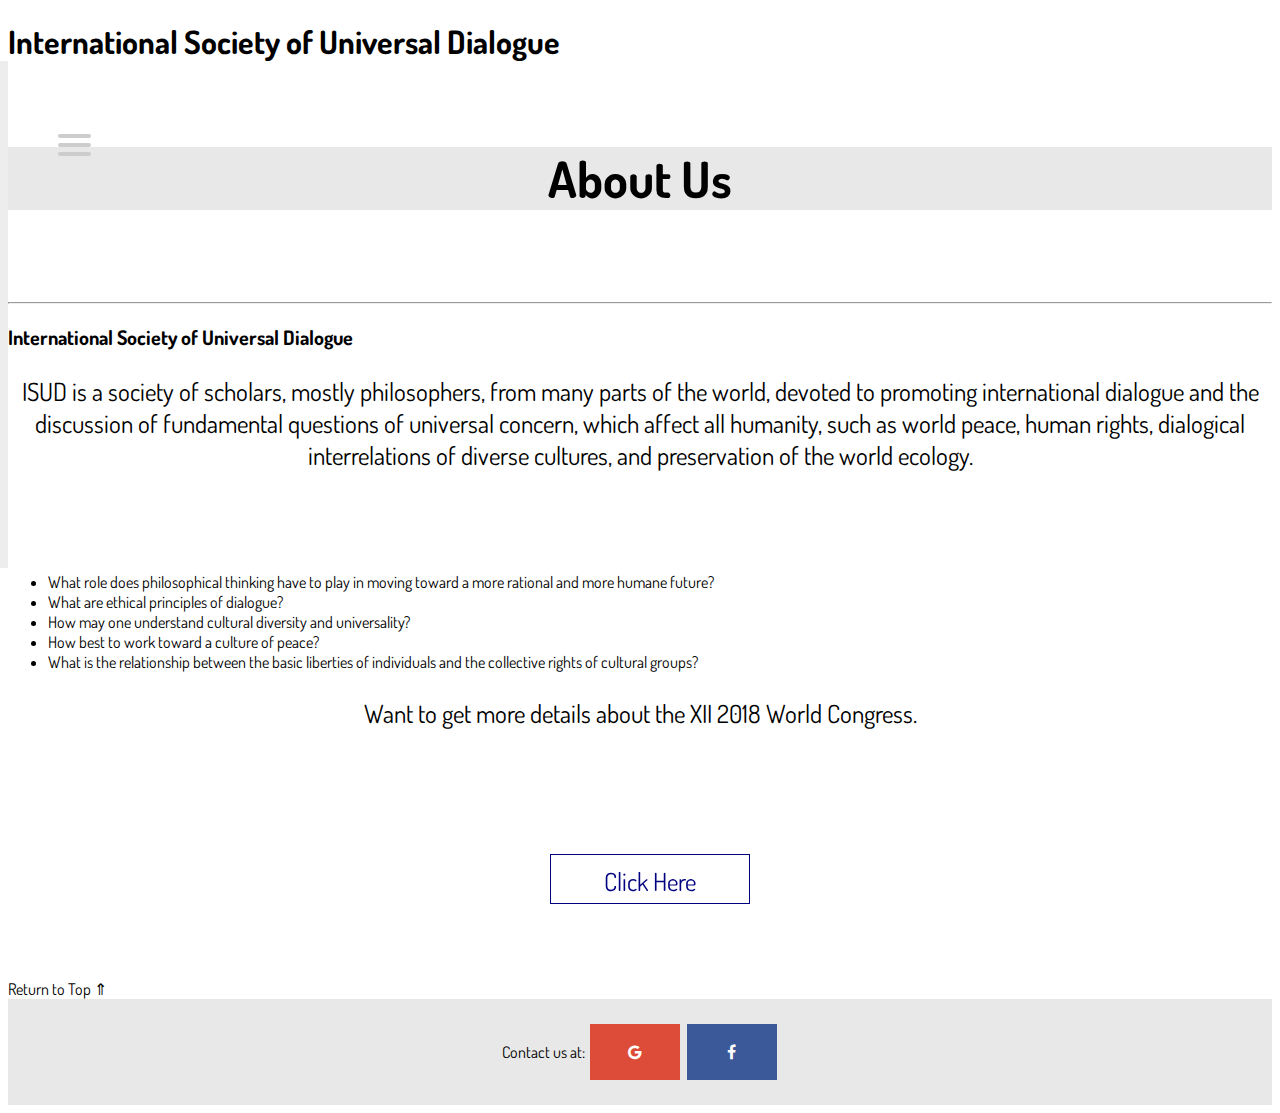
==== about.html @ f8ec57b9 "Commit All" ====
<!DOCTYPE html>
<html lang="en" class="nojs">

<head>
	<title>Project-2 ISUD</title>
	<meta charset="utf-8" />
	<meta name="viewport" content="width=device-width,initial-scale=1.0,shrink-to-fit=no" />
	<link rel="stylesheet" type="text/css" href="css/about.css">
	<link href="https://fonts.googleapis.com/css?family=Noto+Serif" rel="stylesheet">
	<link href="https://fonts.googleapis.com/css?family=Lora" rel="stylesheet">
	<link href="https://fonts.googleapis.com/css?family=Dosis" rel="stylesheet">
	<link rel="stylesheet" href="https://cdnjs.cloudflare.com/ajax/libs/font-awesome/4.7.0/css/font-awesome.min.css">
	<script  src="index.js"></script>
</head>

<body>
    <!--Container of the page-->
	<div class="container">
		<h1 id="header">International Society of Universal Dialogue</h1>
		<nav class="navigation">
			<div id="menu">
				<input type="checkbox">
				<span></span>
				<span></span>
				<span></span>
				<ul id="menuList">
				<li><a href="index.html">Home</a></li>
				<li><a class="active" href="about.html">About Us</a></li>
				<li><a href="event.html">ISUD Events</a></li>
				<li><a href="contact.html">Contact Us</a></li>
				</ul>
			</div>
		</nav>
	</div>
	
	<h2>About Us</h2>
	
	<div class="slideshow-container">
		
		<div class="mySlides fade">
			<div class="numbertext">1 / 4</div>
			<img src="media/buddha.png" alt="Buddha" style="width:100%" />
		</div>
		
		<div class="mySlides fade">
			<div class="numbertext">2 / 4</div>
			<img src="media/man.png" alt="Man" style="width:100%" />
		</div>
		
		<div class="mySlides fade">
			<div class="numbertext">3 / 4</div>
			<img src="media/monkey.png" alt="Monkey" style="width:100%" />
		</div>
		
		<div class="mySlides fade">
			<div class="numbertext">4 / 4</div>
			<img src="media/sewage.png" alt="Sewage" style="width:100%" />
		</div>
	</div>
		<p></p>
		<hr>
		
		<div id="isudAbout">
		<h3>International Society of Universal Dialogue</h3>
			<p>ISUD is a society of scholars, mostly philosophers, from many parts of the world, devoted to promoting international dialogue and the discussion of fundamental questions of universal concern, which affect all humanity, such as world peace, human rights, dialogical interrelations of diverse cultures, and preservation of the world ecology.</p>
			<p></p>
			<ul>
				<li>What role does philosophical thinking have to play in moving toward a more rational and more humane future?</li>
				<li>What are ethical principles of dialogue?</li>
				<li>How may one understand cultural diversity and universality?</li>
				<li>How best to work toward a culture of peace?</li>
				<li>What is the relationship between the basic liberties of individuals and the collective rights of cultural groups?</li>
			</ul>
		</div>
        
		<div id="congress-details">
		<p>Want to get more details about the XII 2018 World Congress.</p>
        
		<div class="blue">
			<a href="http://congreso.pucp.edu.pe/isud/">
				<div class="button"> 
					<div>Click Here</div>
					<div>Click Here</div>
					<div>Click Here</div>
					<div>Click Here</div>
				</div>
			</a>
        </div>
    </div>
	
	<div><a href="#top">Return to Top</a> &#8657;</div>

<footer>
Contact us at: <a href="mailto:isud2018@gmail.com" class="fa fa-google"></a>
			   <a href="https://www.facebook.com/ISUDXIIWorldCongress/" class="fa fa-facebook"></a>
</footer>

</body>
</html>
---- css/about.css ----
/* css for About Us Page */

/** My Styles - Bhumika Patel**/

/*css for index.html */

body{
	font-family: 'Noto Serif', serif;
	font-family: 'Lora', serif;
	font-family: 'Dosis', sans-serif;
}

header{
	margin-top:75px;
	display: block;
	text-align: center;
	font-size: 4.3em;
}

header h1{
	font-size: 1.7em;
	text-indent: 1em;
}


.logo{
	border: 0 none;
	padding: 10px;
	width: auto;
	margin: 0;
	height: 200px;
	text-align: center;
}

.logo img{
	float: left;
	display: block;
}

.logo p{
	padding: 30px;
	font-size: 3.2em;
	line-height: 50px;
	color:white;
}

.container{
	position: relative
}

a{
	text-decoration: none;
	color: black;
	transition: color 0.3s ease;
}

a:hover{
	color: blue;
}

#menu{
	display: block;
	position: relative;
	top: 50px;
	left: 50px;
	z-index: 1;
	-webkit-user-select: none;
	user-select: none;
}

#menu input{
	display: block;
	width: 20px;
	height: 32px;
	position: absolute;
	top: -7px;
	left: -5px;
	cursor: pointer;
	opacity: 0;
	z-index: 2;
	-webkit-touch-callout: none;
}

#menu span{
display: block;
width: 33px;
height: 4px;
margin-bottom: 5px;
position: relative;

background: #cdcdcd;
border-radius: 3px;

z-index: 1;

transform-origin: 4px 0px;

transition: transform 0.5s cubic-bezier(0.77,0.2,0.05,1.0),
            background 0.5s cubic-bezier(0.77,0.2,0.05,1.0),
            opacity 0.55s ease;
}

#menu span:first-child
{
transform-origin: 0% 0%;
}

#menu span:nth-last-child(2)
{
transform-origin: 0% 100%;
}


#menu input:checked ~ span
{
opacity: 1;
transform: rotate(45deg) translate(-2px, -1px);
background: #232323;
}


#menu input:checked ~ span:nth-last-child(3)
{
opacity: 0;
transform: rotate(0deg) scale(0.2, 0.2);
}

#menu input:checked ~ span:nth-last-child(2)
{
transform: rotate(-45deg) translate(0, -1px);
}


#menuList{
position: absolute;
width: 300px;
margin: -100px 0 0 -50px;
padding: 50px;
padding-top: 125px;

background: #ededed;
list-style-type: none;
-webkit-font-smoothing: antialiased;
/* to stop flickering of text in safari */

transform-origin: 0% 0%;
transform: translate(-100%, 0);

transition: transform 0.5s cubic-bezier(0.77,0.2,0.05,1.0);
}

#menuList li{ 
padding: 10px 0;
font-size: 50px;
}

#menu input:checked ~ ul
{
transform: none;
}

.motion-top{ 
  position:relative;
  animation:animatetop 0.4s}
  @keyframes animatetop{from{top:-300px;opacity:0} to{top:0;opacity:1}
}

.motion-bottom{  
  position:relative;
  animation:animatebottom 0.4s}
  @keyframes animatebottom{from{bottom:-300px;opacity:0} to{bottom:0;opacity:1}
}

.content { 
  margin-left:auto;margin-right:auto;
  max-width:980px;
}

.section{ 
  margin-top:16px!important;
  margin-bottom:16px!important;
}

.responsive{ 
  width: 50%; 
  height: auto; 
}



.mySlides {display: none;}
img {vertical-align: middle; }

/* Slideshow container */
.slideshow-container {
max-width: 1000px;
position: relative;
margin: auto;
}

/* Caption text */
.text {
color: #f2f2f2;
font-size: 15px;
padding: 8px 12px;
position: absolute;
bottom: 8px;
width: 100%;
text-align: center;
}

/* Number text (1/3 etc) */
.numbertext {
color: #f2f2f2;
font-size: 12px;
padding: 8px 12px;
position: absolute;
top: 0;
}

/* The dots/bullets/indicators */
.dot {
height: 15px;
width: 15px;
margin: 0 2px;
background-color: #bbb;
border-radius: 50%;
display: inline-block;
transition: background-color 0.6s ease;
}

.active {
background-color: #717171;
}

/* Fading animation */
.fade {
-webkit-animation-name: fade;
-webkit-animation-duration: 1.5s;
animation-name: fade;
animation-duration: 1.5s;
}

@-webkit-keyframes fade {
from {opacity: .4} 
to {opacity: 1}
}

@keyframes fade {
from {opacity: .4} 
to {opacity: 1}
}

/* On smaller screens, decrease text size */
@media only screen and (max-width: 300px) {
.text {font-size: 11px}
}

h2{ 
	background-color: #E8E8E8;
	text-align: center;
	font-size: 50px; 
}

h3{
	font-size: 20px;
}

p { 
  text-align: center; 
  font-size: 25px;
  padding-bottom: 2%;
}

.blue{ 
  width: 50%;
  height: 200px;
  float: left;
  background-color: white;
  border: 10px;
  border-color: white;
  border-style: solid;
  box-sizing: border-box;
  -webkit-box-sizing: border-box;
  -moz-box-sizing: border-box;
  padding-left: 50%;
  padding-right: 50%;

}

.blue:before {
  position: absolute;
  padding: 10px;
}

@media screen and (max-width: 1260px) {
  .blue{
      width: 50%;
  }
}

@media screen and (max-width: 840px) {
  .blue {
      width: 100%;
  }
}

.button{ 
  margin: 0;
  border: 0;
  font-size: 25px;
  position: relative;
  top: 50%;
  left: 50%;
  margin-top: -25px;
  margin-left: -100px;
  width: 200px;
  height: 50px;
  text-align: center;
  box-sizing: border-box;
  -webkit-box-sizing: border-box;
  -moz-box-sizing: border-box;
  -webkit-user-select: none;
  cursor: default;
  perspective: 500px;
  -webkit-perspective: 500px;
  -moz-perspective: 500px;
  transform-style: preserve-3d;
  -webkit-transform-style: preserve-3d;
}

.button:hover {
  cursor: pointer;
}

.button div{ 
  position: absolute;
  text-align: center;
  padding: 10px;
  border: navy solid 1px;
  pointer-events: none;
  box-sizing: border-box;
  -webkit-box-sizing: border-box;
  -moz-box-sizing: border-box;
}

.button div:nth-child(1) {
  color: navy;
  background-color: #ffffff;
  z-index: 0;
  width: 100%;
  height: 50px;
  clip: rect(0px, 100px, 50px, 0px);
  position: absolute;
  transition: all 0.2s ease;
  -webkit-transition: all 0.2s ease;
  -moz-transition: all 0.2s ease;
  transform: rotateX(0deg);
  -webkit-transform: rotateX(0deg);
  -moz-transform: rotateX(0deg);
  transform-origin: 50% 50% -25px;
  -webkit-transform-origin: 50% 50% -25px;
  -moz-transform-origin: 50% 50% -25px;
}

.button div:nth-child(2) {
  color: lightblue;
  background-color:navy;
  z-index: -1;
  width: 100%;
  height: 50px;
  clip: rect(0px, 100px, 50px, 0px);
  position: absolute;
  transform: rotateX(90deg);
  -webkit-transform: rotateX(90deg);
  -moz-transform: rotateX(90deg);
  transition: all 0.2s ease;
  -webkit-transition: all 0.2s ease;
  -moz-transition: all 0.2s ease;
  transform-origin: 50% 50% -25px;
  -webkit-transform-origin: 50% 50% -25px;
  -moz-transform-origin: 50% 50% -25px;
}

.button div:nth-child(3) {
  color: navy;
  background-color: white;
  z-index: 0;
  width: 100%;
  height: 50px;
  clip: rect(0px, 200px, 50px, 100px);
  position: absolute;
  transition: all 0.2s ease 0.1s;
  -webkit-transition: all 0.2s ease 0.1s;
  -moz-transition: all 0.2s ease 0.1s;
  transform: rotateX(0deg);
  -webkit-transform: rotateX(0deg);
  -moz-transform: rotateX(0deg);
  transform-origin: 50% 50% -25px;
  -webkit-transform-origin: 50% 50% -25px;
  -moz-transform-origin: 50% 50% -25px;
}

.button div:nth-child(4) {
  color: lightblue;
  background-color:navy;
  z-index: -1;
  width: 100%;
  height: 50px;
  clip: rect(0px, 200px, 50px, 100px);
  position: absolute;
  transform: rotateX(-90deg);
  -webkit-transform: rotateX(-90deg);
  -moz-transform: rotateX(-90deg);
  transition: all 0.2s ease 0.1s;
  -webkit-transition: all 0.2s ease 0.1s;
  -moz-transition: all 0.2s ease 0.1s;
  transform-origin: 50% 50% -25px;
  -webkit-transform-origin: 50% 50% -25px;
  -moz-transform-origin: 50% 50% -25px;
}

.button:hover div:nth-child(1) {
  background-color:lightblue;
  transition: all 0.2s ease;
  -webkit-transition: all 0.2s ease;
  -moz-transition: all 0.2s ease;
  transform: rotateX(-90deg);
  -webkit-transform: rotateX(-90deg);
  -moz-transform: rotateX(-90deg);
}

.button:hover div:nth-child(2) {
  color: lightblue;
  transition: all 0.2s ease;
  -webkit-transition: all 0.2s ease;
  -moz-transition: all 0.2s ease;
  transform: rotateX(0deg);
  -webkit-transform: rotateX(0deg);
  -moz-transform: rotateX(0deg);
}

.button:hover div:nth-child(3) {
  background-color: lightblue;
  transition: all 0.2s ease 0.1s;
  -webkit-transition: all 0.2s ease 0.1s;
  -moz-transition: all 0.2s ease 0.1s;
  transform: rotateX(90deg);
  -webkit-transform: rotateX(90deg);
  -moz-transform: rotateX(90deg);
}

.button:hover div:nth-child(4) {
  color:lightblue;
  transition: all 0.2s ease 0.1s;
  -webkit-transition: all 0.2s ease 0.1s;
  -moz-transition: all 0.2s ease 0.1s;
  transform: rotateX(0deg);
  -webkit-transform: rotateX(0deg);
  -moz-transform: rotateX(0deg);
}

.button div a{ 
  text-decoration: none; 
}

footer{
  background-color: #E8E8E8;
  position: relative;
  left: 0;
  bottom: 0;
  width: 100%;
  text-align: center;
  padding-bottom: 20px;
  padding-top: 20px;
}

/* Style Social Media Button */

.fa {
  padding: 20px;
  font-size: 30px;
  width: 50px;
  text-align: center;
  text-decoration: none;
  margin: 5px 2px;
}

.fa:hover {
    opacity: 0.7;
}

.fa-google {
  background: #dd4b39;
  color: white;
}

.fa-facebook {
  background: #3B5998;
  color: white;
}
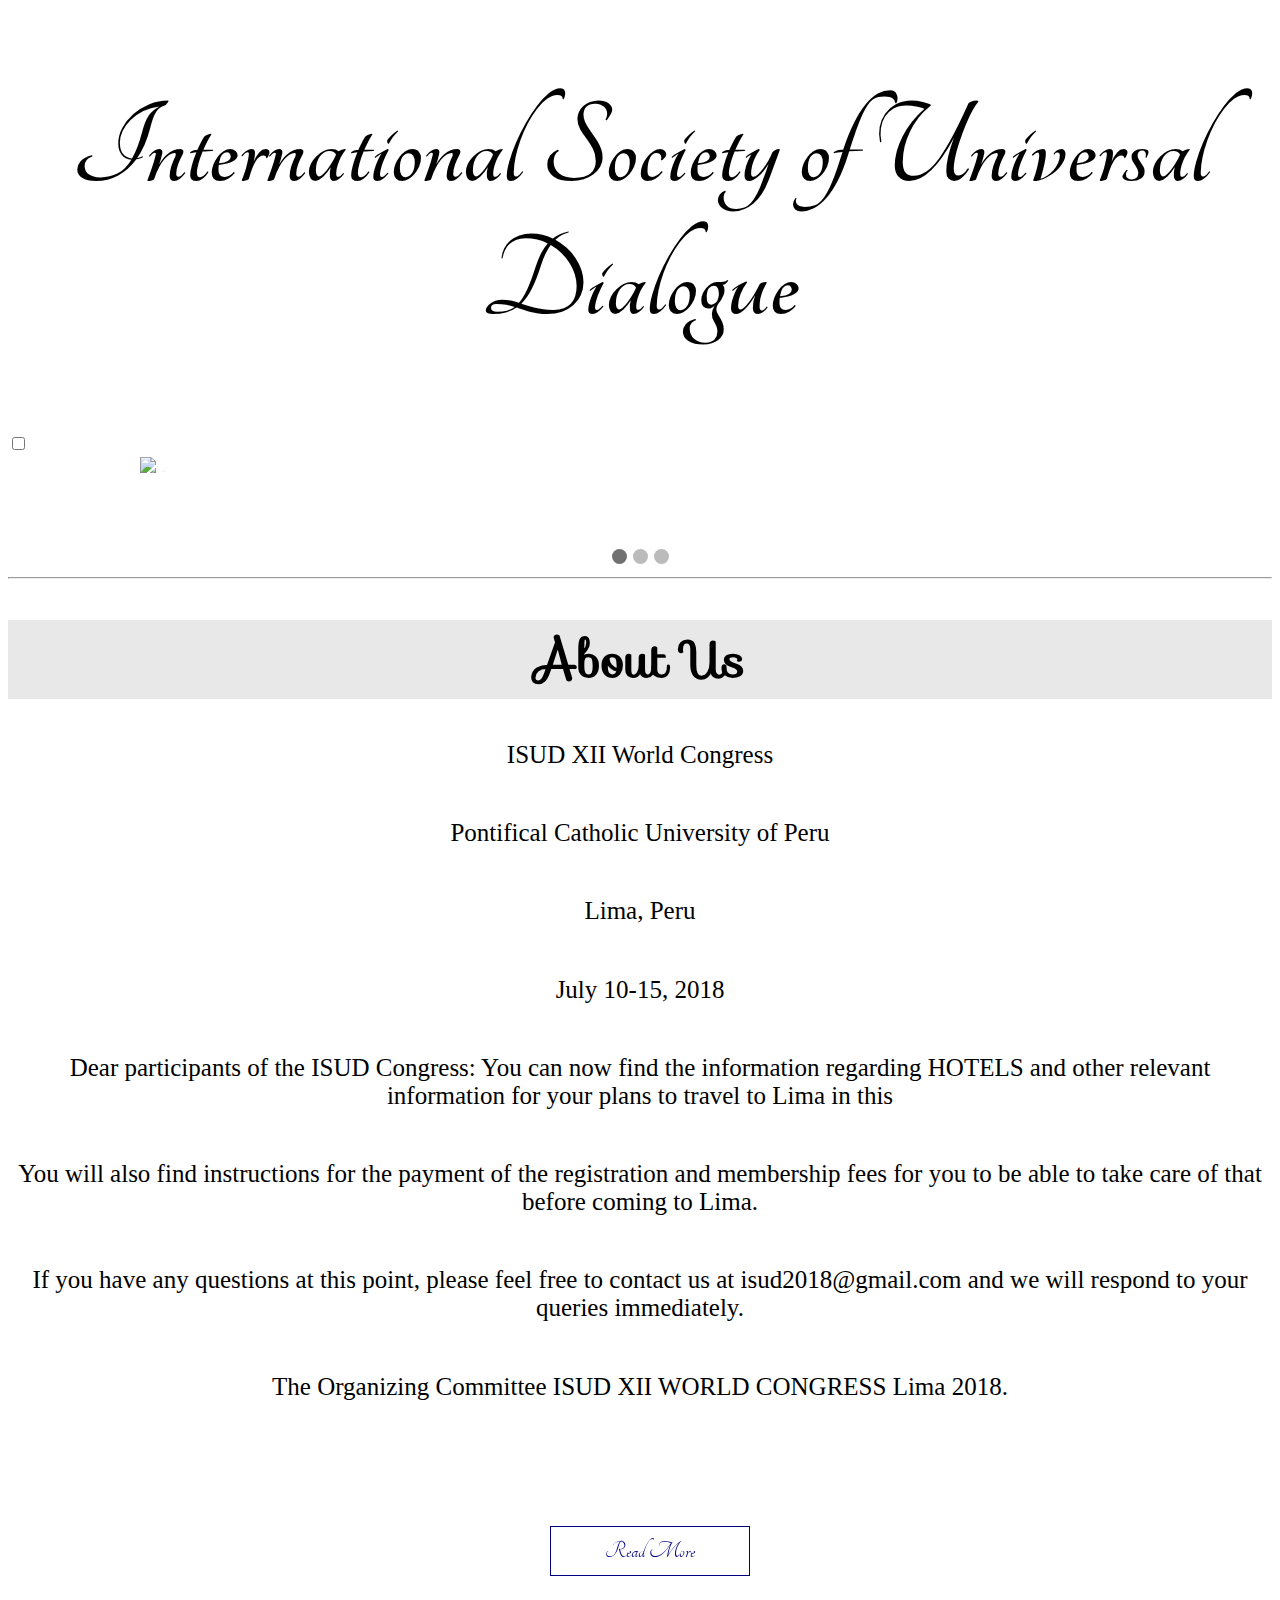
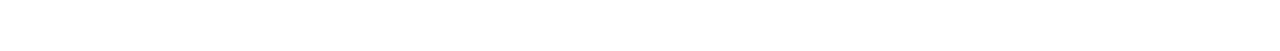
==== commit 0d1d83f1: "made the important changes" ====
--- a/about.html
+++ b/about.html
@@ -1,101 +1,92 @@
-<!DOCTYPE html>
-<html lang="en" class="nojs">
+<!DOCTYPE html> 
+<head> 
+    <title>
+        International Society of Universal Dialogue 
+    </title>
+    <meta charset="utf-8">
+    <meta name="description" content="Internation Society of Universal Dialogue">
+    <meta name="author" content="Bhumika Patel">
+    <meta http-equiv="refresh" content="30">
+    <meta name="viewport" content="width=device-width, initial-scale=1.0">
+    <link rel="stylesheet" href="https://fonts.googleapis.com/css?family=Tangerine">
+    <link href='https://fonts.googleapis.com/css?family=Sofia' rel='stylesheet'>
+</head>
+<body> 
+    
+    <!--Container of the page-->
+    <div class="container"> 
+        <h1 id="header"> 
+            International Society of  Universal Dialogue
+        </h1>
+        <nav role= "navigation"> 
+            <div id="Menu"> 
+                <input type="checkbox">
+                <span></span>
+                <span></span>
+                <span></span>
+                <ul id="menuList">
+					<a class="active" href="index.html"><li>Home</li></a>
+                    <a href="about.html"><li>About</li></a>
+                    <a href="Event.html"><li>Event</li></a>
+                    <a href="Contact.html"><li>Contact</li></a>
+                </ul>
+            </div>
+        </nav>
+    </div>
+    <div class="slideshow-container">
 
-<head>
-	<title>Project-2 ISUD</title>
-	<meta charset="utf-8" />
-	<meta name="viewport" content="width=device-width,initial-scale=1.0,shrink-to-fit=no" />
-	<link rel="stylesheet" type="text/css" href="css/about.css">
-	<link href="https://fonts.googleapis.com/css?family=Noto+Serif" rel="stylesheet">
-	<link href="https://fonts.googleapis.com/css?family=Lora" rel="stylesheet">
-	<link href="https://fonts.googleapis.com/css?family=Dosis" rel="stylesheet">
-	<link rel="stylesheet" href="https://cdnjs.cloudflare.com/ajax/libs/font-awesome/4.7.0/css/font-awesome.min.css">
-	<script  src="index.js"></script>
-</head>
-
-<body>
-    <!--Container of the page-->
-	<div class="container">
-		<h1 id="header">International Society of Universal Dialogue</h1>
-		<nav class="navigation">
-			<div id="menu">
-				<input type="checkbox">
-				<span></span>
-				<span></span>
-				<span></span>
-				<ul id="menuList">
-				<li><a href="index.html">Home</a></li>
-				<li><a class="active" href="about.html">About Us</a></li>
-				<li><a href="event.html">ISUD Events</a></li>
-				<li><a href="contact.html">Contact Us</a></li>
-				</ul>
-			</div>
-		</nav>
-	</div>
-	
-	<h2>About Us</h2>
-	
-	<div class="slideshow-container">
-		
-		<div class="mySlides fade">
-			<div class="numbertext">1 / 4</div>
-			<img src="media/buddha.png" alt="Buddha" style="width:100%" />
-		</div>
-		
-		<div class="mySlides fade">
-			<div class="numbertext">2 / 4</div>
-			<img src="media/man.png" alt="Man" style="width:100%" />
-		</div>
-		
-		<div class="mySlides fade">
-			<div class="numbertext">3 / 4</div>
-			<img src="media/monkey.png" alt="Monkey" style="width:100%" />
-		</div>
-		
-		<div class="mySlides fade">
-			<div class="numbertext">4 / 4</div>
-			<img src="media/sewage.png" alt="Sewage" style="width:100%" />
-		</div>
-	</div>
-		<p></p>
-		<hr>
-		
-		<div id="isudAbout">
-		<h3>International Society of Universal Dialogue</h3>
-			<p>ISUD is a society of scholars, mostly philosophers, from many parts of the world, devoted to promoting international dialogue and the discussion of fundamental questions of universal concern, which affect all humanity, such as world peace, human rights, dialogical interrelations of diverse cultures, and preservation of the world ecology.</p>
-			<p></p>
-			<ul>
-				<li>What role does philosophical thinking have to play in moving toward a more rational and more humane future?</li>
-				<li>What are ethical principles of dialogue?</li>
-				<li>How may one understand cultural diversity and universality?</li>
-				<li>How best to work toward a culture of peace?</li>
-				<li>What is the relationship between the basic liberties of individuals and the collective rights of cultural groups?</li>
-			</ul>
-		</div>
+        <div class="mySlides fade">
+            <div class="numbertext">1 / 4</div>
+            <img src="media/buddha.png" style="width:100%">
+        </div>
+            
+        <div class="mySlides fade">
+            <div class="numbertext">2 / 4</div>
+            <img src="media/man.png" style="width:100%">
+        </div>
+            
+        <div class="mySlides fade">
+            <div class="numbertext">3 / 4</div>
+            <img src="media/monkey.png" style="width:100%">
+        </div>
+        <div class="mySlides fade">
+            <div class="numbertext">4 / 4</div>
+            <img src="media/sewage.png" style="width:100%">
+        </div>
+            
+    </div>
+        <p></p>
+            
+        <div style="text-align:center">
+            <span class="dot"></span> 
+            <span class="dot"></span> 
+            <span class="dot"></span> 
+        </div>
+    <hr>
+    <h2>About Us</h2>
+    <div id="ISUD"> 
+		<p>ISUD XII World Congress</p>
+		<p>Pontifical Catholic University of Peru</p>
+		<p>Lima, Peru</p>
+		<p>July 10-15, 2018</p>
+		<p>Dear participants of the ISUD Congress: You can now find the information regarding HOTELS and other relevant information for your plans to travel to Lima in this</p>
+		<p>You will also find instructions for the payment of the registration and membership fees for you to be able to take care of that before coming to Lima.</p>
+		<p>If you have any questions at this point, please feel free to contact us at isud2018@gmail.com and we will respond to your queries immediately.</p>
+		<p>The Organizing Committee ISUD XII WORLD CONGRESS Lima 2018.</p>
         
-		<div id="congress-details">
-		<p>Want to get more details about the XII 2018 World Congress.</p>
-        
-		<div class="blue">
-			<a href="http://congreso.pucp.edu.pe/isud/">
-				<div class="button"> 
-					<div>Click Here</div>
-					<div>Click Here</div>
-					<div>Click Here</div>
-					<div>Click Here</div>
-				</div>
-			</a>
+        <div class="blue"> 
+            <a href="About.html">
+                <div class="button"> 
+                    <div>Read More</div>
+                    <div>Read More</div>
+                    <div>Read More</div>
+                    <div>Read More</div>
+                </div>
+            </a>
         </div>
     </div>
-	
-	<div><a href="#top">Return to Top</a> &#8657;</div>
-
-<footer>
-Contact us at: <a href="mailto:isud2018@gmail.com" class="fa fa-google"></a>
-			   <a href="https://www.facebook.com/ISUDXIIWorldCongress/" class="fa fa-facebook"></a>
-</footer>
-
+    <link rel="stylesheet" type="text/css" href="css/about.css">
+	<script  src="js/index.js
+	"></script>
 </body>
-</html>
-		
-	+</html>--- a/css/about.css
+++ b/css/about.css
@@ -1,84 +1,50 @@
-/* css for About Us Page */
-
-/** My Styles - Bhumika Patel**/
-
-/*css for index.html */
-
+/*css for index.html*/
 body{
-	font-family: 'Noto Serif', serif;
-	font-family: 'Lora', serif;
-	font-family: 'Dosis', sans-serif;
-}
-
-header{
-	margin-top:75px;
-	display: block;
-	text-align: center;
-	font-size: 4.3em;
-}
-
-header h1{
-	font-size: 1.7em;
-	text-indent: 1em;
-}
-
-
-.logo{
-	border: 0 none;
-	padding: 10px;
-	width: auto;
-	margin: 0;
-	height: 200px;
-	text-align: center;
-}
-
-.logo img{
-	float: left;
-	display: block;
-}
-
-.logo p{
-	padding: 30px;
-	font-size: 3.2em;
-	line-height: 50px;
-	color:white;
-}
-
+  font-family: Tangerine
+}
 .container{
-	position: relative
+  position: relative;
+}
+#header{ 
+  text-align: center; 
+  font-size: 125px;
 }
 
 a{
-	text-decoration: none;
-	color: black;
-	transition: color 0.3s ease;
+  text-decoration: none; 
+  color: black;
+  transition: color 0.3s ease;
 }
 
 a:hover{
-	color: blue;
-}
-
+  color:blue; 
+}
 #menu{
-	display: block;
-	position: relative;
-	top: 50px;
-	left: 50px;
-	z-index: 1;
-	-webkit-user-select: none;
-	user-select: none;
-}
-
-#menu input{
-	display: block;
-	width: 20px;
-	height: 32px;
-	position: absolute;
-	top: -7px;
-	left: -5px;
-	cursor: pointer;
-	opacity: 0;
-	z-index: 2;
-	-webkit-touch-callout: none;
+display: block;
+position: relative;
+top: 50px;#menu
+left: 50px;
+
+z-index: 1;
+
+-webkit-user-select: none;
+user-select: none;
+}
+
+#menu input{ 
+display: block;
+width: 20px;
+height: 32px;
+position: absolute;
+top: -7px;
+left: -5px;
+
+cursor: pointer;
+
+opacity: 0; 
+z-index: 2; 
+
+-webkit-touch-callout: none;
 }
 
 #menu span{
@@ -158,6 +124,8 @@
 {
 transform: none;
 }
+
+
 
 .motion-top{ 
   position:relative;
@@ -258,16 +226,17 @@
 
 h2{ 
 	background-color: #E8E8E8;
-	text-align: center;
+	text-align: center; 
+	font-family: Sofia; 
 	font-size: 50px; 
 }
 
 h3{
-	font-size: 20px;
 }
 
 p { 
   text-align: center; 
+  font-family: 'Times New Roman', Times, serif;
   font-size: 25px;
   padding-bottom: 2%;
 }
@@ -464,43 +433,4 @@
   text-decoration: none; 
 }
 
-footer{
-  background-color: #E8E8E8;
-  position: relative;
-  left: 0;
-  bottom: 0;
-  width: 100%;
-  text-align: center;
-  padding-bottom: 20px;
-  padding-top: 20px;
-}
-
-/* Style Social Media Button */
-
-.fa {
-  padding: 20px;
-  font-size: 30px;
-  width: 50px;
-  text-align: center;
-  text-decoration: none;
-  margin: 5px 2px;
-}
-
-.fa:hover {
-    opacity: 0.7;
-}
-
-.fa-google {
-  background: #dd4b39;
-  color: white;
-}
-
-.fa-facebook {
-  background: #3B5998;
-  color: white;
-}
-
-
-
-
-
+
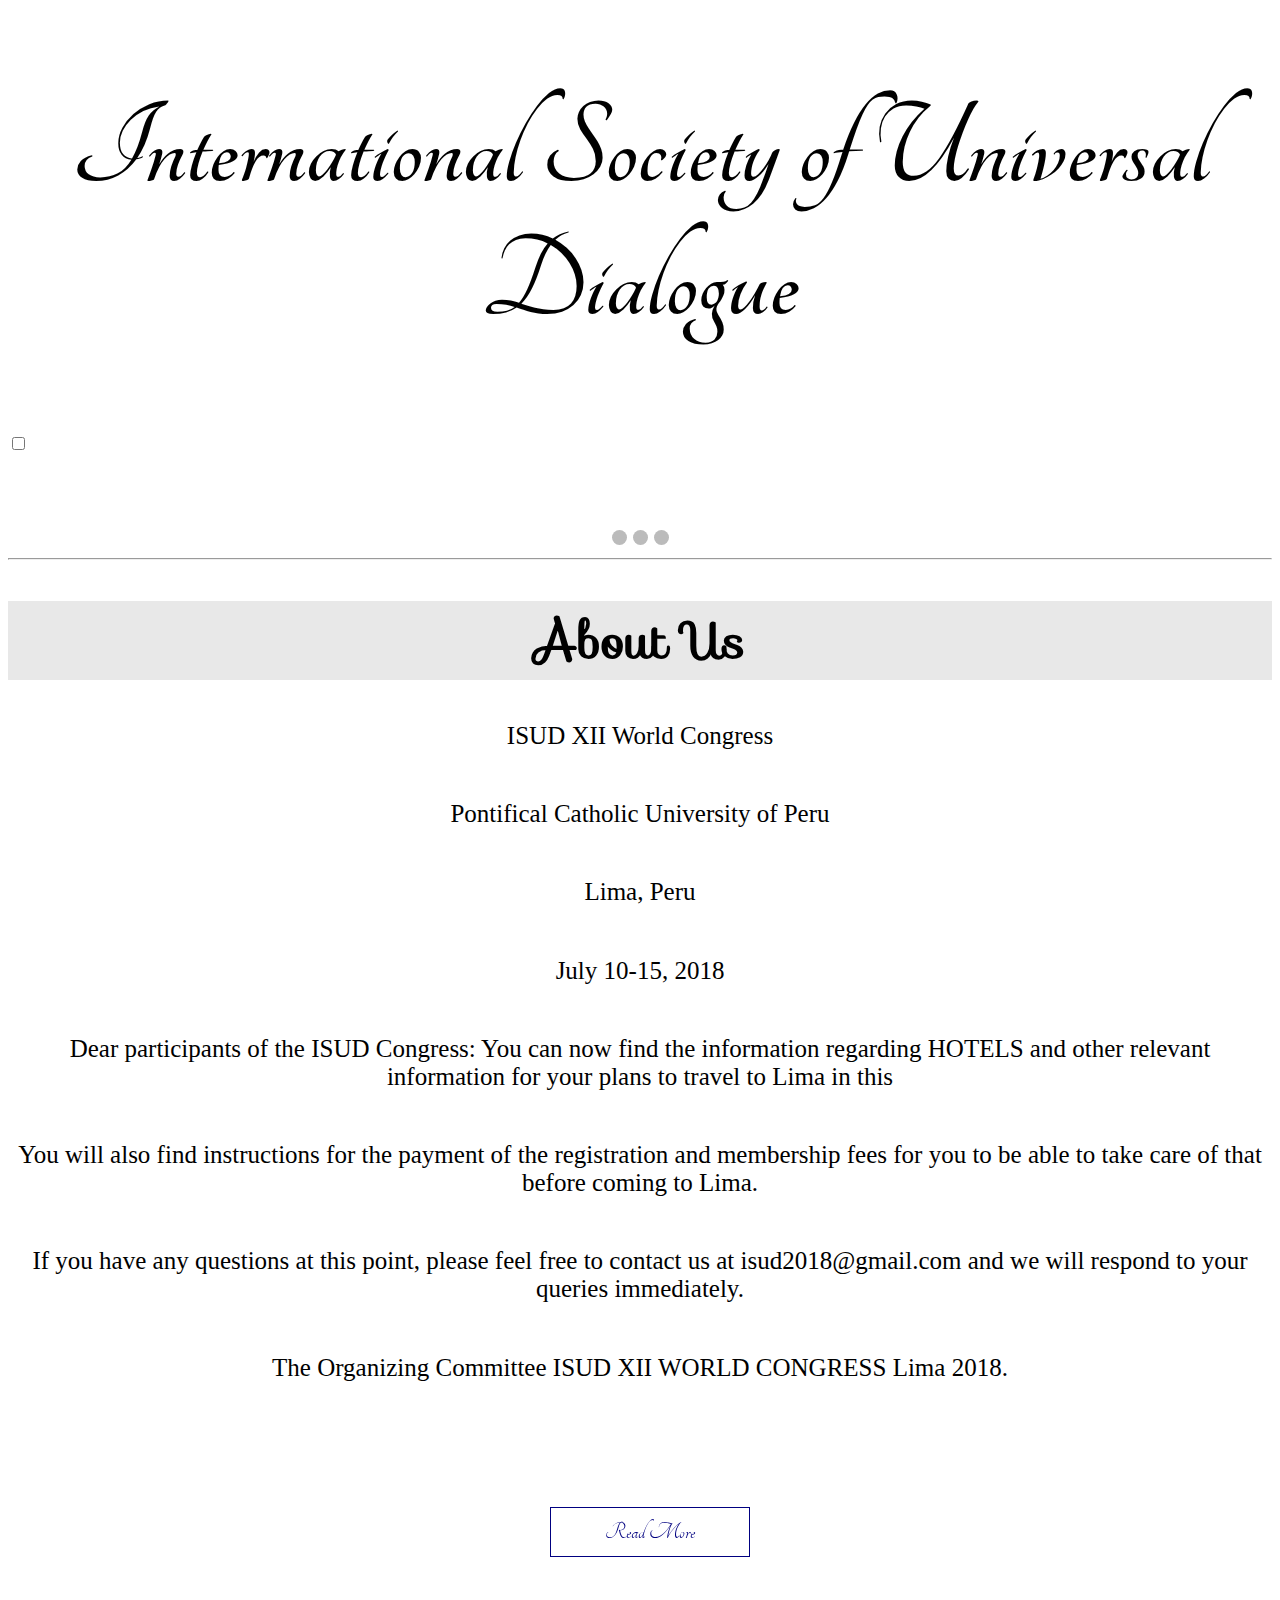
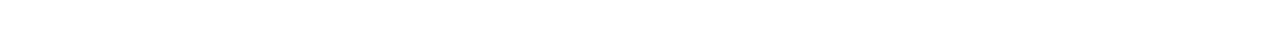
==== commit 3b2149a1: "updating about.css to make the pictures visible" ====
--- a/about.html
+++ b/about.html
@@ -10,6 +10,8 @@
     <meta name="viewport" content="width=device-width, initial-scale=1.0">
     <link rel="stylesheet" href="https://fonts.googleapis.com/css?family=Tangerine">
     <link href='https://fonts.googleapis.com/css?family=Sofia' rel='stylesheet'>
+	<link rel="stylesheet" type="text/css" href="css/about.css">
+	<script  src="js/about.js"></script>
 </head>
 <body> 
     
@@ -85,8 +87,6 @@
             </a>
         </div>
     </div>
-    <link rel="stylesheet" type="text/css" href="css/about.css">
-	<script  src="js/index.js
-	"></script>
+    
 </body>
 </html>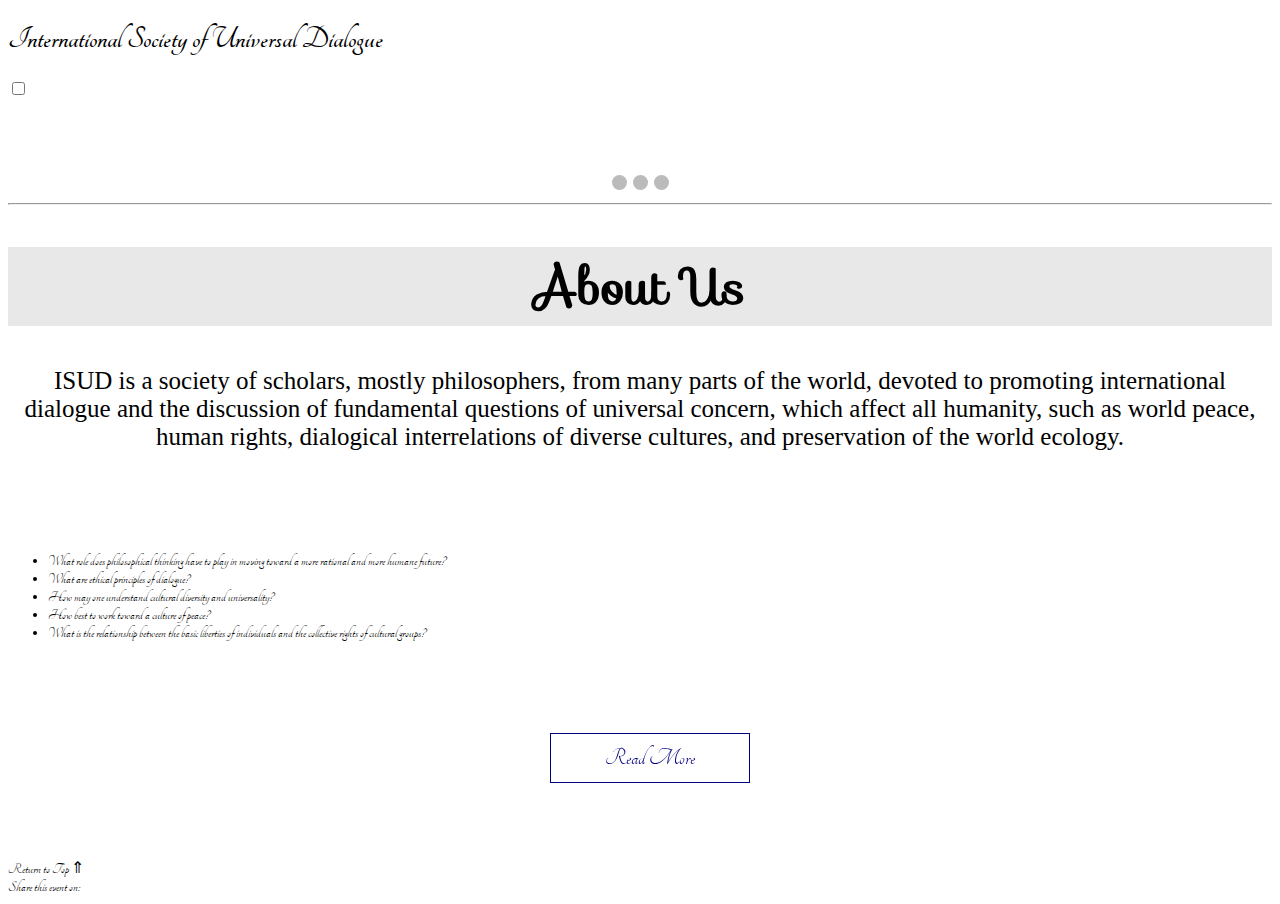
==== commit 6968a960: "fixing contact page nav menu" ====
--- a/about.html
+++ b/about.html
@@ -11,26 +11,24 @@
     <link rel="stylesheet" href="https://fonts.googleapis.com/css?family=Tangerine">
     <link href='https://fonts.googleapis.com/css?family=Sofia' rel='stylesheet'>
 	<link rel="stylesheet" type="text/css" href="css/about.css">
-	<script  src="js/about.js"></script>
+	<script src="js/about.js"></script>
 </head>
 <body> 
     
     <!--Container of the page-->
     <div class="container"> 
-        <h1 id="header"> 
-            International Society of  Universal Dialogue
-        </h1>
-        <nav role= "navigation"> 
+        <h1 id="header">International Society of Universal Dialogue</h1>
+        <nav class= "navigation"> 
             <div id="Menu"> 
                 <input type="checkbox">
                 <span></span>
                 <span></span>
                 <span></span>
                 <ul id="menuList">
-					<a class="active" href="index.html"><li>Home</li></a>
-                    <a href="about.html"><li>About</li></a>
-                    <a href="Event.html"><li>Event</li></a>
-                    <a href="Contact.html"><li>Contact</li></a>
+					<li><a class="active" href="index.html">Home</a></li>
+                    <li><a href="about.html">About</a></li>
+                    <li><a href="Event.html">Event</a></li>
+                    <li><a href="Contact.html">Contact</a></li>
                 </ul>
             </div>
         </nav>
@@ -67,17 +65,19 @@
     <hr>
     <h2>About Us</h2>
     <div id="ISUD"> 
-		<p>ISUD XII World Congress</p>
-		<p>Pontifical Catholic University of Peru</p>
-		<p>Lima, Peru</p>
-		<p>July 10-15, 2018</p>
-		<p>Dear participants of the ISUD Congress: You can now find the information regarding HOTELS and other relevant information for your plans to travel to Lima in this</p>
-		<p>You will also find instructions for the payment of the registration and membership fees for you to be able to take care of that before coming to Lima.</p>
-		<p>If you have any questions at this point, please feel free to contact us at isud2018@gmail.com and we will respond to your queries immediately.</p>
-		<p>The Organizing Committee ISUD XII WORLD CONGRESS Lima 2018.</p>
+		<p>ISUD is a society of scholars, mostly philosophers, from many parts of the world, devoted to promoting international dialogue and the discussion of fundamental questions of universal concern, which affect all humanity, such as world peace, human rights, dialogical interrelations of diverse cultures, and preservation of the world ecology.</p>
+			<p></p>
+			<ul>
+				<li>What role does philosophical thinking have to play in moving toward a more rational and more humane future?</li>
+				<li>What are ethical principles of dialogue?</li>
+				<li>How may one understand cultural diversity and universality?</li>
+				<li>How best to work toward a culture of peace?</li>
+				<li>What is the relationship between the basic liberties of individuals and the collective rights of cultural groups?</li>
+			</ul>
+	</div>
         
         <div class="blue"> 
-            <a href="About.html">
+            <a href="event.html">
                 <div class="button"> 
                     <div>Read More</div>
                     <div>Read More</div>
@@ -88,5 +88,15 @@
         </div>
     </div>
     
+<div><a href="#top">Return to Top</a> &#8657;</div>
+
+<footer>
+Share this event on: <a href="https://www.facebook.com/sharer.php?u=http%3A%2F%2Fcongreso.pucp.edu.pe%2Fisud%2Fen%2Fgeneral-information%2F" class="fa fa-facebook"></a>
+					 <a href="https://twitter.com/intent/tweet?text=The%20International%20Society%20for%20Universal%20Value%20ISUD%20XII%20World%20Congress&url=http%3A%2F%2Fcongreso.pucp.edu.pe%2Fisud&original_referer=http%3A%2F%2Fcongreso.pucp.edu.pe%2Fisud%2F" class="fa fa-twitter"></a>
+                     <a href="https://plus.google.com/up/?continue=https://plus.google.com/share?url%3Dhttp://congreso.pucp.edu.pe/isud/en/general-information/" class="fa fa-google"></a>
+                     <a href="https://www.linkedin.com/m/login/" class="fa fa-linkedin"></a>
+</footer>
+
+
 </body>
-</html>+</html>
--- a/css/about.css
+++ b/css/about.css
@@ -3,9 +3,9 @@
   font-family: Tangerine
 }
 .container{
-  position: relative;
-}
-#header{ 
+  position: relative
+}
+header{ 
   text-align: center; 
   font-size: 125px;
 }
@@ -229,9 +229,6 @@
 	text-align: center; 
 	font-family: Sofia; 
 	font-size: 50px; 
-}
-
-h3{
 }
 
 p { 
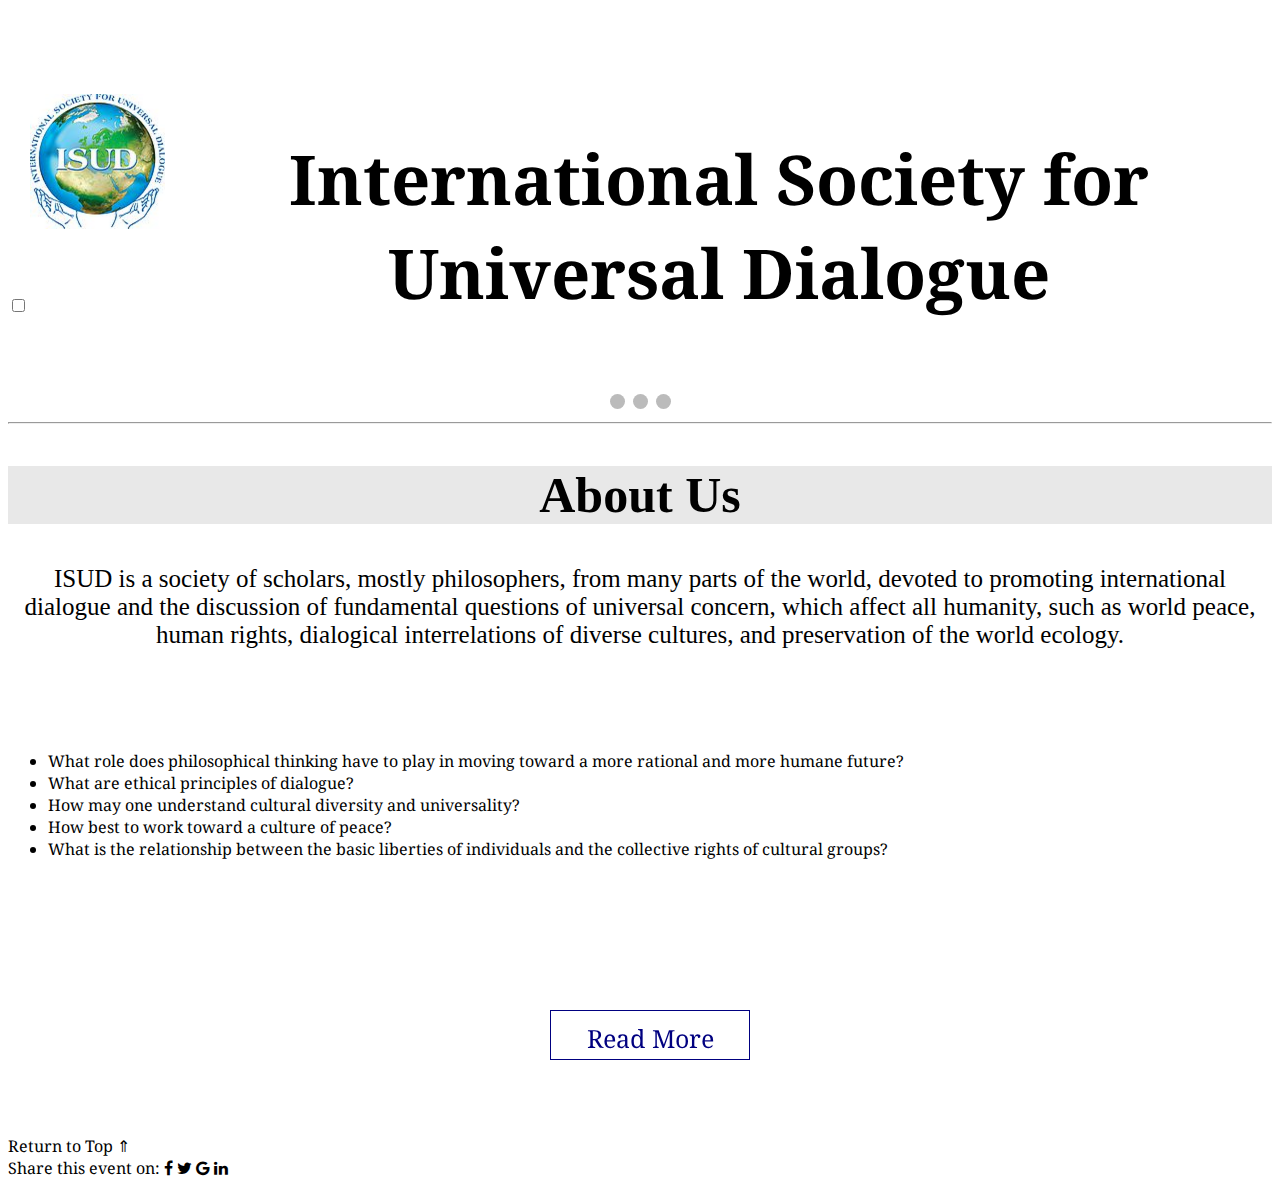
==== commit 725adf1e: "enabling pictures on the page" ====
--- a/about.html
+++ b/about.html
@@ -1,23 +1,30 @@
 <!DOCTYPE html> 
+<html lang="en" class="nojs">
+
 <head> 
-    <title>
-        International Society of Universal Dialogue 
-    </title>
+    <title>Project-2 ISUD</title>
     <meta charset="utf-8">
     <meta name="description" content="Internation Society of Universal Dialogue">
-    <meta name="author" content="Bhumika Patel">
     <meta http-equiv="refresh" content="30">
-    <meta name="viewport" content="width=device-width, initial-scale=1.0">
-    <link rel="stylesheet" href="https://fonts.googleapis.com/css?family=Tangerine">
-    <link href='https://fonts.googleapis.com/css?family=Sofia' rel='stylesheet'>
+    <meta name="viewport" content="width=device-width, initial-scale=1.0, shrink-to-fit=no"/>
+    <link href="https://fonts.googleapis.com/css?family=Noto+Serif" rel="stylesheet">
+	<link href="https://fonts.googleapis.com/css?family=Lora" rel="stylesheet">
+	<link href="https://fonts.googleapis.com/css?family=Dosis" rel="stylesheet">
+	<link rel="stylesheet" href="https://cdnjs.cloudflare.com/ajax/libs/font-awesome/4.7.0/css/font-awesome.min.css">
 	<link rel="stylesheet" type="text/css" href="css/about.css">
 	<script src="js/about.js"></script>
 </head>
+
 <body> 
-    
+	<header>
+	<div class="logo">
+		<a href="index.html"><img src="media/isudicon.png" alt="logo"></a>
+		<h1>International Society for Universal Dialogue</h1>
+	</div>
+	</header>
+	
     <!--Container of the page-->
-    <div class="container"> 
-        <h1 id="header">International Society of Universal Dialogue</h1>
+    <div class="container">
         <nav class= "navigation"> 
             <div id="Menu"> 
                 <input type="checkbox">
@@ -25,33 +32,34 @@
                 <span></span>
                 <span></span>
                 <ul id="menuList">
-					<li><a class="active" href="index.html">Home</a></li>
-                    <li><a href="about.html">About</a></li>
-                    <li><a href="Event.html">Event</a></li>
-                    <li><a href="Contact.html">Contact</a></li>
+					<li><a href="index.html">Home</a></li>
+					<li><a class="active" href="about.html">About Us</a></li>
+					<li><a href="event.html">ISUD Events</a></li>
+					<li><a href="contact.html">Contact Us</a></li>
                 </ul>
             </div>
         </nav>
     </div>
+	
     <div class="slideshow-container">
 
         <div class="mySlides fade">
             <div class="numbertext">1 / 4</div>
-            <img src="media/buddha.png" style="width:100%">
+            <img src="media/buddha.png" alt="Buddha" style="width:100%">
         </div>
             
         <div class="mySlides fade">
             <div class="numbertext">2 / 4</div>
-            <img src="media/man.png" style="width:100%">
+            <img src="media/man.png" alt="Man" style="width:100%">
         </div>
             
         <div class="mySlides fade">
             <div class="numbertext">3 / 4</div>
-            <img src="media/monkey.png" style="width:100%">
+            <img src="media/monkey.png" alt="Monkey" style="width:100%">
         </div>
         <div class="mySlides fade">
             <div class="numbertext">4 / 4</div>
-            <img src="media/sewage.png" style="width:100%">
+            <img src="media/sewage.png" alt="Sewage" style="width:100%">
         </div>
             
     </div>
@@ -63,10 +71,11 @@
             <span class="dot"></span> 
         </div>
     <hr>
+	
     <h2>About Us</h2>
-    <div id="ISUD"> 
+    <div id="isudAbout"> 
 		<p>ISUD is a society of scholars, mostly philosophers, from many parts of the world, devoted to promoting international dialogue and the discussion of fundamental questions of universal concern, which affect all humanity, such as world peace, human rights, dialogical interrelations of diverse cultures, and preservation of the world ecology.</p>
-			<p></p>
+			<p>
 			<ul>
 				<li>What role does philosophical thinking have to play in moving toward a more rational and more humane future?</li>
 				<li>What are ethical principles of dialogue?</li>
@@ -74,6 +83,7 @@
 				<li>How best to work toward a culture of peace?</li>
 				<li>What is the relationship between the basic liberties of individuals and the collective rights of cultural groups?</li>
 			</ul>
+			</p>
 	</div>
         
         <div class="blue"> 
@@ -86,8 +96,7 @@
                 </div>
             </a>
         </div>
-    </div>
-    
+  
 <div><a href="#top">Return to Top</a> &#8657;</div>
 
 <footer>
--- a/css/about.css
+++ b/css/about.css
@@ -1,13 +1,42 @@
 /*css for index.html*/
 body{
-  font-family: Tangerine
-}
+  font-family: 'Noto Serif', serif;
+}
+
+header{
+	margin-top:75px;
+	display: block;
+	text-align: center;
+	font-size: 4.3em;
+}
+
+h1{
+	font-size:1em;
+}
+
+.logo{
+	border: 0 none;
+	padding: 10px;
+	width: auto;
+	margin: 0;
+	height: 200px;
+	text-align: center;
+}
+
+.logo img{
+	float: left;
+	display: block;
+}
+
+.logo p{
+	padding: 30px;
+	font-size: 3.2em;
+	line-height: 50px;
+	color:white;
+}
+
 .container{
   position: relative
-}
-header{ 
-  text-align: center; 
-  font-size: 125px;
 }
 
 a{
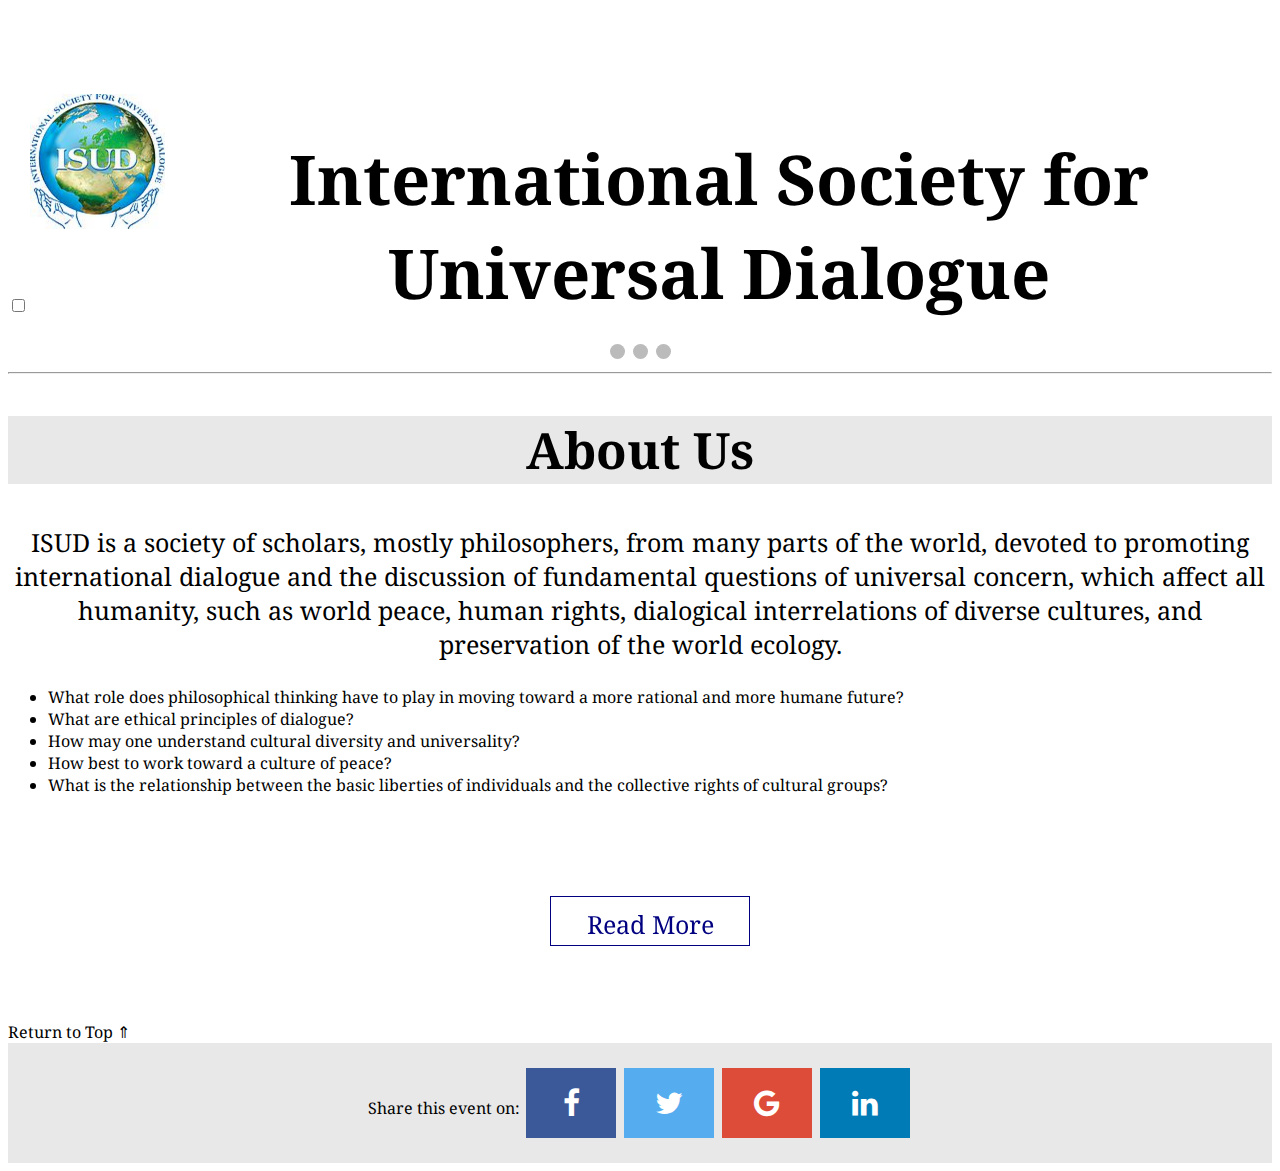
==== commit d8889deb: "fixing slideshoe on the about page" ====
--- a/about.html
+++ b/about.html
@@ -39,7 +39,6 @@
                 </ul>
             </div>
         </nav>
-    </div>
 	
     <div class="slideshow-container">
 
@@ -70,12 +69,13 @@
             <span class="dot"></span> 
             <span class="dot"></span> 
         </div>
+	</div>
+	
     <hr>
 	
     <h2>About Us</h2>
     <div id="isudAbout"> 
-		<p>ISUD is a society of scholars, mostly philosophers, from many parts of the world, devoted to promoting international dialogue and the discussion of fundamental questions of universal concern, which affect all humanity, such as world peace, human rights, dialogical interrelations of diverse cultures, and preservation of the world ecology.</p>
-			<p>
+		<p>ISUD is a society of scholars, mostly philosophers, from many parts of the world, devoted to promoting international dialogue and the discussion of fundamental questions of universal concern, which affect all humanity, such as world peace, human rights, dialogical interrelations of diverse cultures, and preservation of the world ecology.<p>
 			<ul>
 				<li>What role does philosophical thinking have to play in moving toward a more rational and more humane future?</li>
 				<li>What are ethical principles of dialogue?</li>
@@ -83,7 +83,7 @@
 				<li>How best to work toward a culture of peace?</li>
 				<li>What is the relationship between the basic liberties of individuals and the collective rights of cultural groups?</li>
 			</ul>
-			</p>
+		<p>
 	</div>
         
         <div class="blue"> 
@@ -96,6 +96,7 @@
                 </div>
             </a>
         </div>
+  <p></p>
   
 <div><a href="#top">Return to Top</a> &#8657;</div>
 
--- a/css/about.css
+++ b/css/about.css
@@ -183,7 +183,9 @@
   height: auto; 
 }
 
-
+.active {
+background-color: #717171;
+}
 
 .mySlides {display: none;}
 img {vertical-align: middle; }
@@ -255,17 +257,15 @@
 
 h2{ 
 	background-color: #E8E8E8;
-	text-align: center; 
-	font-family: Sofia; 
+	text-align: center;
 	font-size: 50px; 
 }
 
 p { 
   text-align: center; 
-  font-family: 'Times New Roman', Times, serif;
   font-size: 25px;
-  padding-bottom: 2%;
-}
+}
+
 
 .blue{ 
   width: 50%;
@@ -459,4 +459,49 @@
   text-decoration: none; 
 }
 
-
+footer{
+  background-color: #E8E8E8;
+  position: relative;
+  left: 0;
+  bottom: 0;
+  width: 100%;
+  text-align: center;
+  padding-bottom: 20px;
+  padding-top: 20px;
+}
+
+/* Style Social Media Button */
+
+.fa {
+  padding: 20px;
+  font-size: 30px;
+  width: 50px;
+  text-align: center;
+  text-decoration: none;
+  margin: 5px 2px;
+}
+
+.fa:hover {
+    opacity: 0.7;
+}
+
+.fa-facebook {
+  background: #3B5998;
+  color: white;
+}
+
+.fa-twitter {
+  background: #55ACEE;
+  color: white;
+}
+
+.fa-google {
+  background: #dd4b39;
+  color: white;
+}
+
+.fa-linkedin {
+  background: #007bb5;
+  color: white;
+}
+
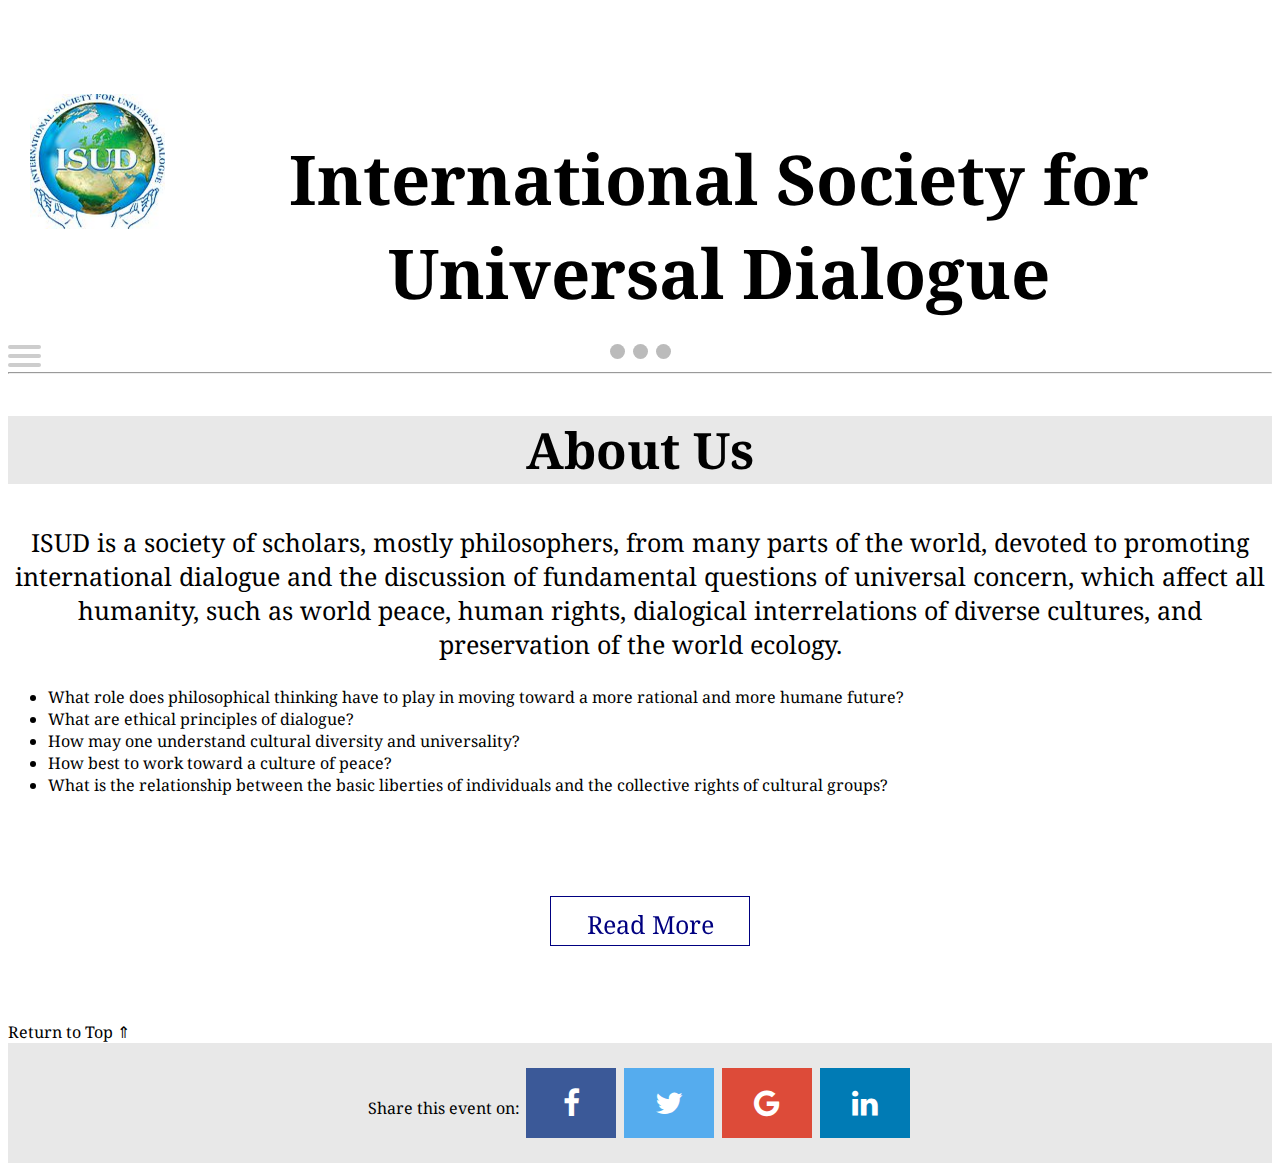
==== commit 1c2987fe: "fixing nav" ====
--- a/about.html
+++ b/about.html
@@ -24,9 +24,9 @@
 	</header>
 	
     <!--Container of the page-->
-    <div class="container">
+    <div class="container"> 
         <nav class= "navigation"> 
-            <div id="Menu"> 
+            <div id="menu"> 
                 <input type="checkbox">
                 <span></span>
                 <span></span>
@@ -39,6 +39,7 @@
                 </ul>
             </div>
         </nav>
+	</div> 
 	
     <div class="slideshow-container">
 
